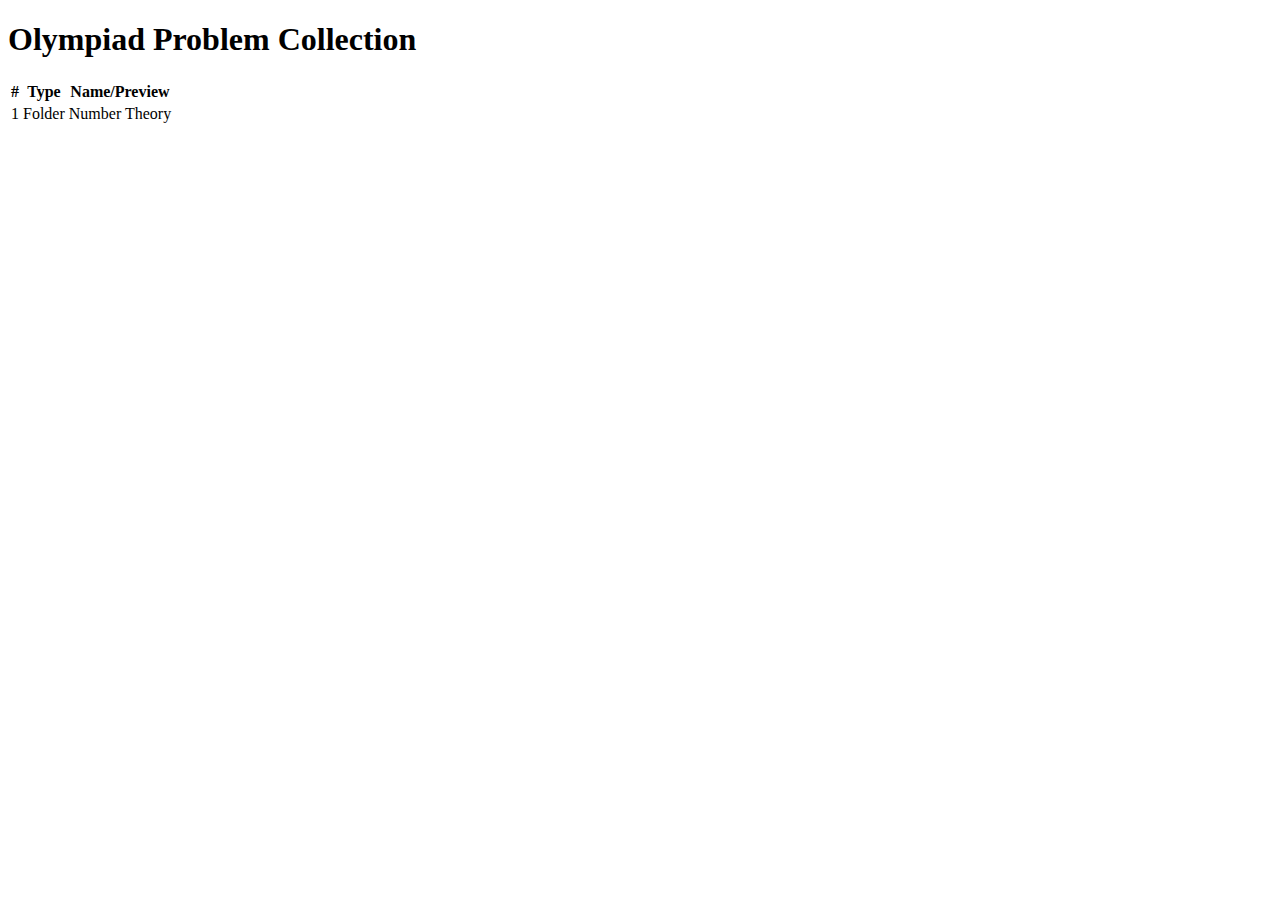
==== index.html @ 0e0debf3 "Create index.html" ====
<!DOCTYPE html>
<html>

<head>
  <meta charset="utf-8">
  <meta name="viewport" content="width=device-width">
  <title>Olympiad Problem Collection</title>
  <link href="style.css" rel="stylesheet" type="text/css" />
</head>

<body>
  <h1>Olympiad Problem Collection</h1>
  <table>
    <tr>
      <th>#</th>
      <th>Type</th>
      <th>Name/Preview</th>
    </tr>
    <tr>
      <td>1</td>
      <td>Folder</td>
      <td>Number Theory</td>
    </tr>
  </table>
</body>

</html>
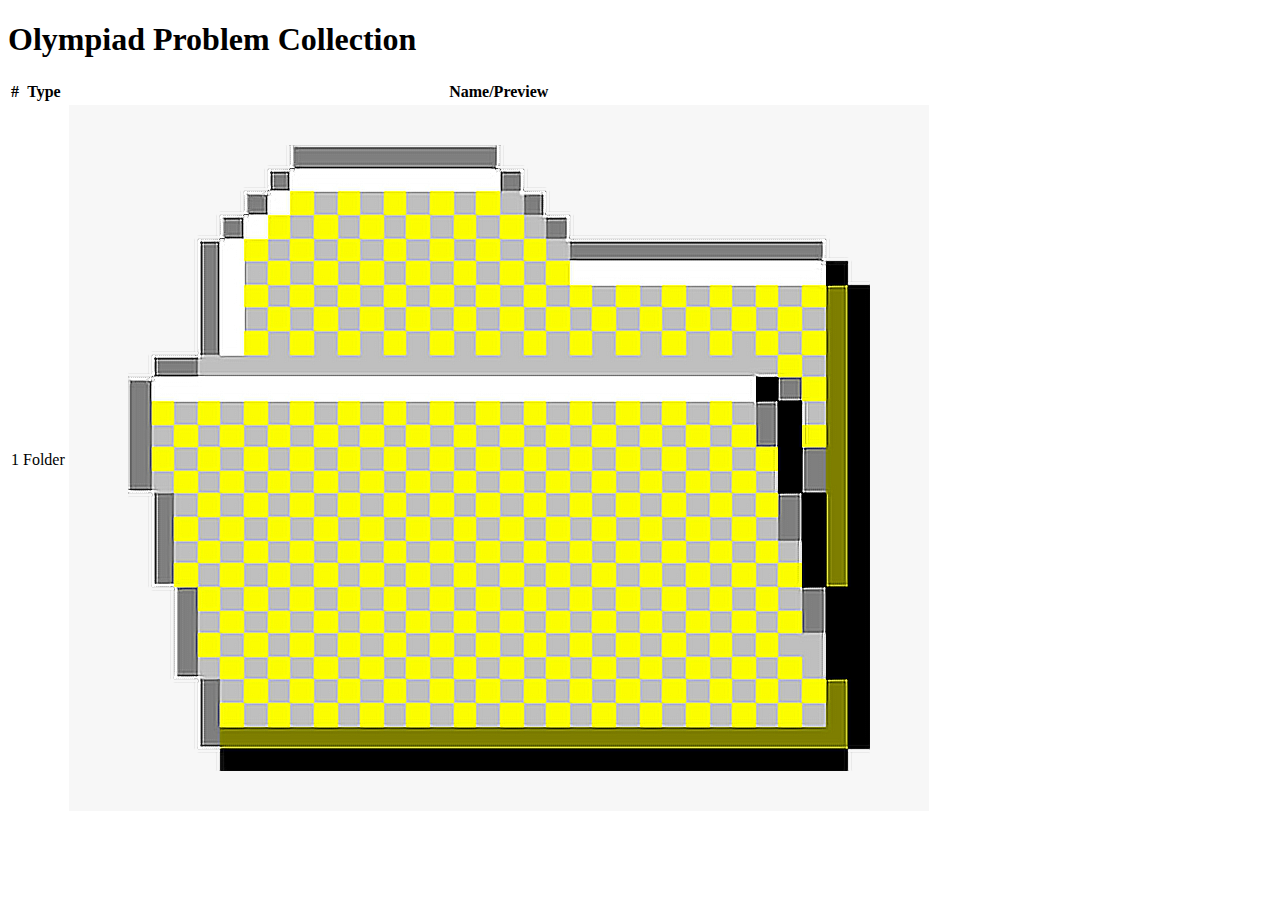
==== commit 062653cc: "Update index.html" ====
--- a/index.html
+++ b/index.html
@@ -19,7 +19,7 @@
     <tr>
       <td>1</td>
       <td>Folder</td>
-      <td>Number Theory</td>
+      <td><img src="old_folder.png"></img><a href="number-theory"Number Theory</td>
     </tr>
   </table>
 </body>
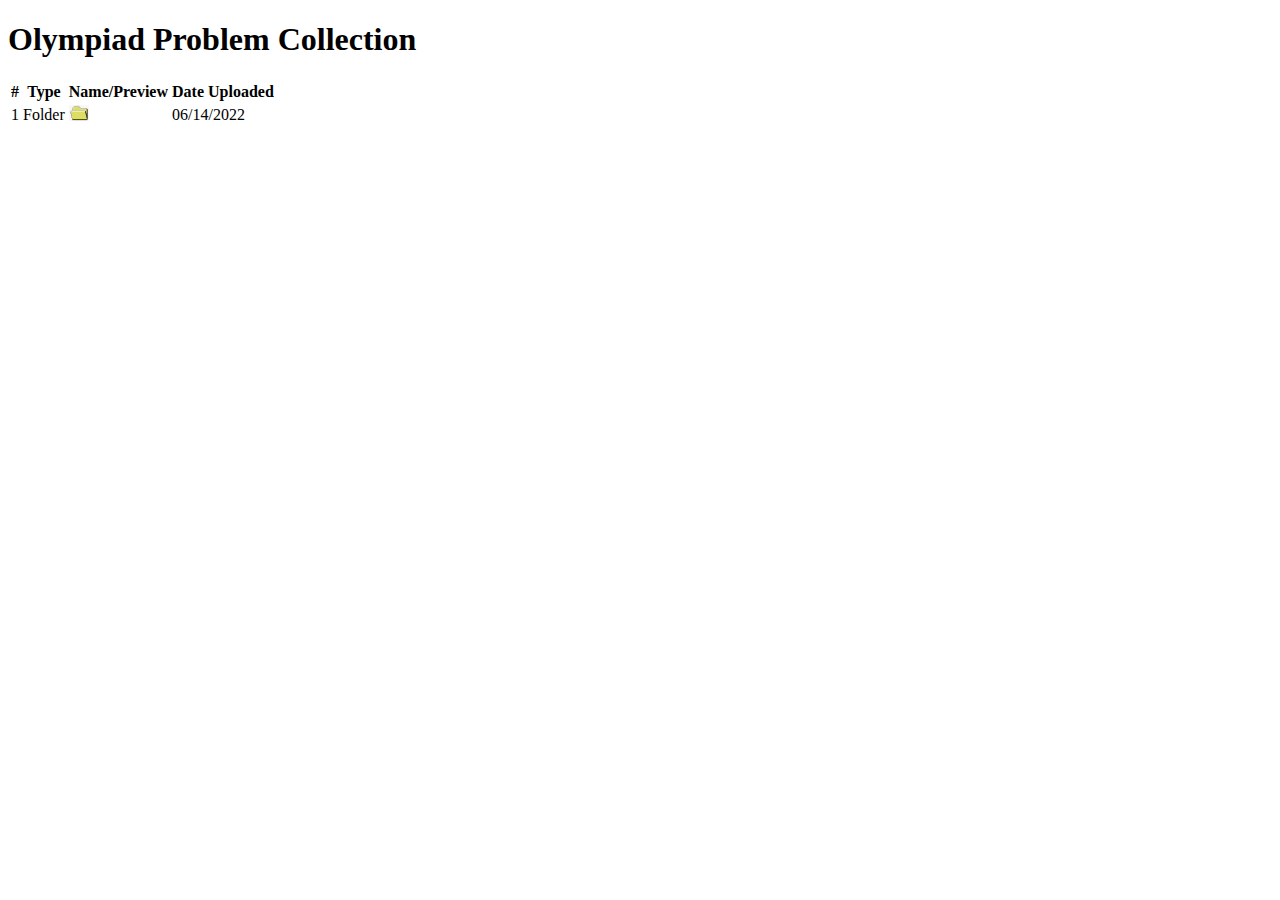
==== commit d8a7b1e9: "Update index.html" ====
--- a/index.html
+++ b/index.html
@@ -15,11 +15,13 @@
       <th>#</th>
       <th>Type</th>
       <th>Name/Preview</th>
+      <th>Date Uploaded</th>
     </tr>
     <tr>
       <td>1</td>
       <td>Folder</td>
       <td><img src="old_folder.png"></img><a href="number-theory"Number Theory</td>
+      <td>06/14/2022</td>
     </tr>
   </table>
 </body>
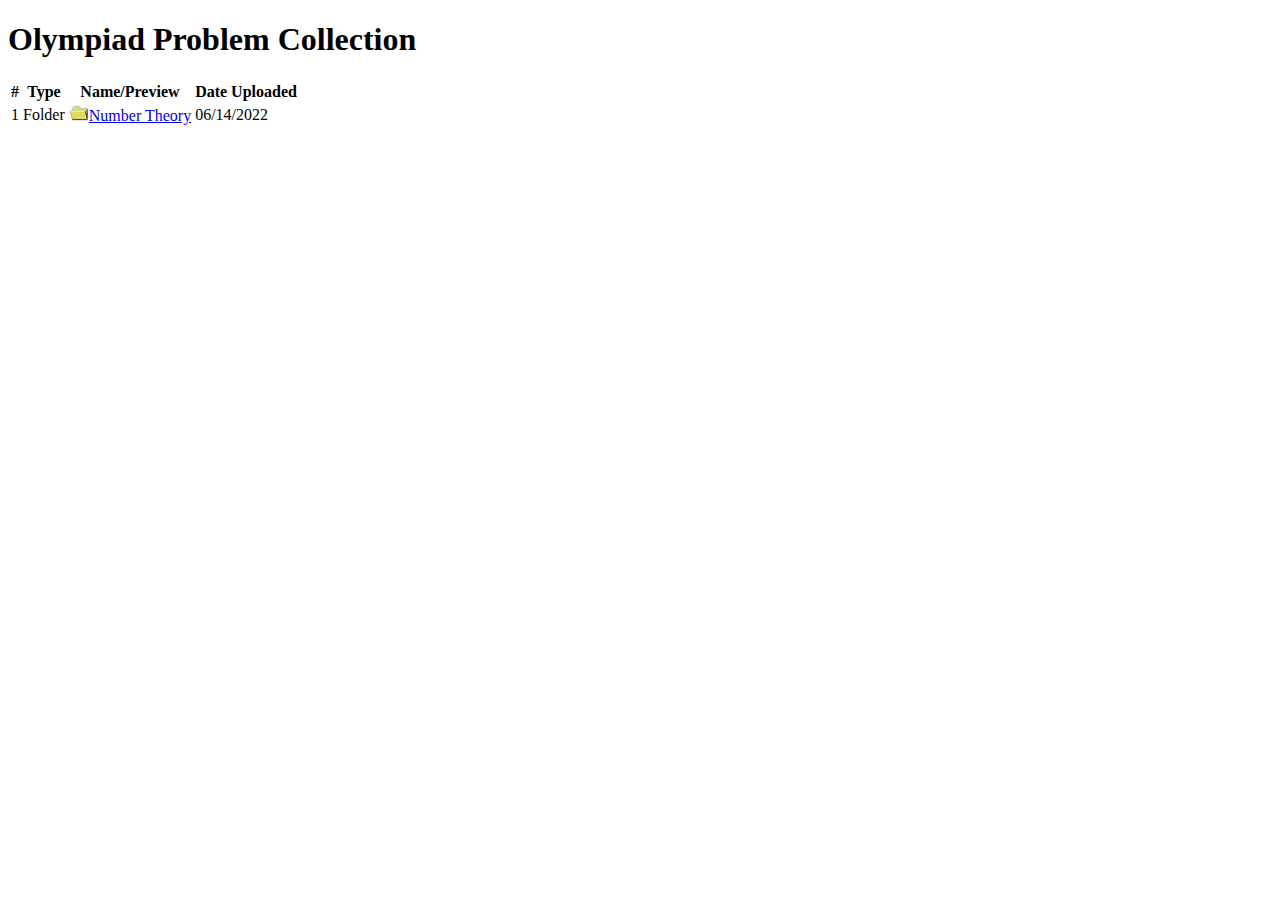
==== commit 367e365f: "Update index.html" ====
--- a/index.html
+++ b/index.html
@@ -20,7 +20,7 @@
     <tr>
       <td>1</td>
       <td>Folder</td>
-      <td><img src="old_folder.png"></img><a href="number-theory"Number Theory</td>
+      <td><img src="old_folder.png"></img><a href="number-theory">Number Theory</a></td>
       <td>06/14/2022</td>
     </tr>
   </table>
